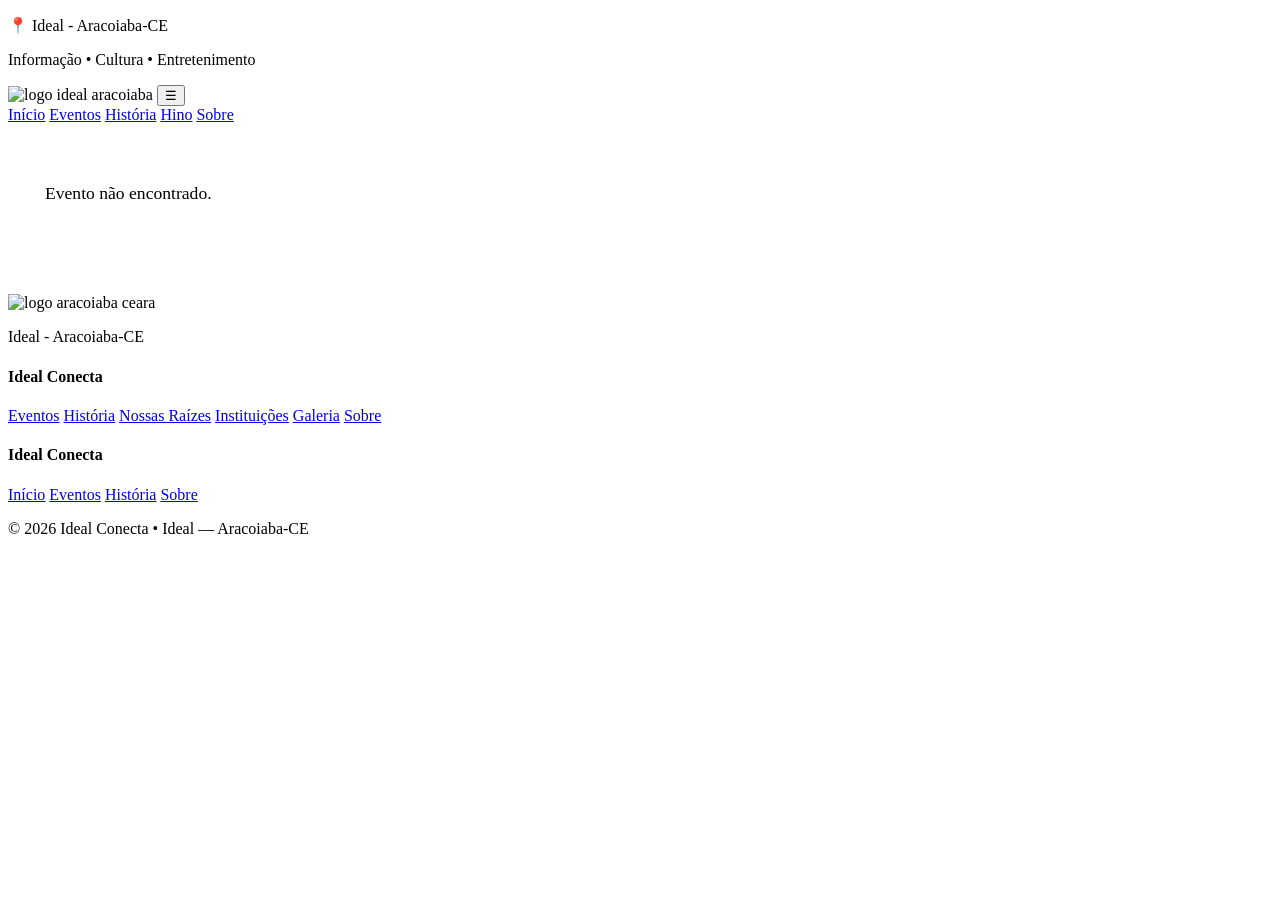
==== detalhes-evento.html @ 01180c16 "atualizações de layout geral" ====
<!DOCTYPE html>
<html lang="pt-br">

<head>
    <meta charset="UTF-8">
    <meta name="viewport" content="width=device-width, initial-scale=1.0">
    <link rel="stylesheet" href="https://cdnjs.cloudflare.com/ajax/libs/font-awesome/6.4.0/css/all.min.css">
    <link rel="stylesheet" href="css/style.css">
    <link rel="stylesheet" href="css/detalhes-evento.css">
    <title>Ideal Conecta | Ideal - Aracoiaba-CE</title>
</head>

<body>
    <div class="topo">

        <p>📍 Ideal - Aracoiaba-CE</p>
        <p>Informação • Cultura • Entretenimento</p>

    </div>

    <div class="menu">

        <img src="imagens/logo-idealconecta.png" alt="logo ideal aracoiaba">

        <button id="btn-menu" class="btn-hamburguer" aria-label="Abrir Menu">
            &#9776; <!-- Símbolo padrão de 3 risquinhos ☰ -->
        </button>

        <nav class="links-nav">
            <a href="index.html">Início</a>
            <a href="eventos.html">Eventos</a>
            <a href="historia.html">História</a>
            <a href="index.html#letra-hino">Hino</a>
            <a href="index.html#sobre">Sobre</a>
        </nav>

    </div>

    <div class="fundo">

        <main id="detalhe-container" class="conteudo-detalhe">
            <h1 id="titulo-detalhe"></h1>
            <span id="data-local-detalhe" class="data-evento"></span>

            <div class="event-img-wrapper">
                <img id="img-detalhe" src="" alt="Imagem do evento" class="img-evento">
            </div>

            <p id="texto-detalhe" class="texto-completo"></p>
        </main>

    </div>

    <footer>

        <div class="logo-footer">
            <img src="imagens/logo-idealconecta.png" alt="logo aracoiaba ceara">
            <p>Ideal - Aracoiaba-CE</p>
        </div>

        <div class="links-footer">
            <h4>Ideal Conecta</h4>
            <a href="eventos.html">Eventos</a>
            <a href="historia.html">História</a>
            <a href="nossasRaizes.html">Nossas Raízes</a>
            <a href="instituicoes.html">Instituições</a>
            <a href="galeria.html">Galeria</a>
            <a href="index.html#sobre">Sobre</a>
        </div>

        <div class="links-footer">
            <h4>Ideal Conecta</h4>
            <a href="index.html">Início</a>
            <a href="eventos.html">Eventos</a>
            <a href="historia.html">História</a>
            <a href="index.html#sobre">Sobre</a>
        </div>

        <div>
            <p>© 2026 Ideal Conecta • Ideal — Aracoiaba-CE</p>
        </div>

    </footer>

    <script src="js/script.js"></script>
    <script src="js/detalhes-evento.js"></script>

</body>

</html>
---- css/detalhes-evento.css ----
.fundo{
 background-color: #ffffff91;
 padding: 40px 20px;
}

main {
    display: grid;
    width: 100%;
    max-width: 1200px;
    height: auto;
    margin: 0 auto;
    grid-template-areas: 
    "titulo titulo"
    "data-evento  data-evento"
    "event-img-wrapper texto-completo";

    grid-template-columns: 1fr 1fr;
    gap: 20px;

    justify-content: center;
}

.titulo-detalhe{ grid-area: titulo;}
.data-evento{ grid-area: data-evento;}
.event-img-wrapper{ grid-area: event-img-wrapper;}
.texto-completo{ grid-area: texto-completo;}

main p{
    font-size: 1.1rem;
    line-height: 1.3;
    margin-left: 5px;
    margin-bottom: 10px;
}

h1{
    font-size: 2.4rem;
}

.data-evento{
    font-size: 1.1rem;
    color: rgb(73, 73, 73);
}

.event-img-wrapper {
    width: 100%;
    height: 400px;
    overflow: hidden;
}

.img-evento{
    width: 100%;
    height: 100%;
    object-fit: cover; /* Faz a imagem se adaptar perfeitamente ao campo sem distorcer ao carregar */
    border-radius: 5px;
    border-left: 3px solid #00458f;
    border-bottom: 3px solid #024c9b;
    padding: 5px 0 5px 5px;
    box-sizing: border-box;
}
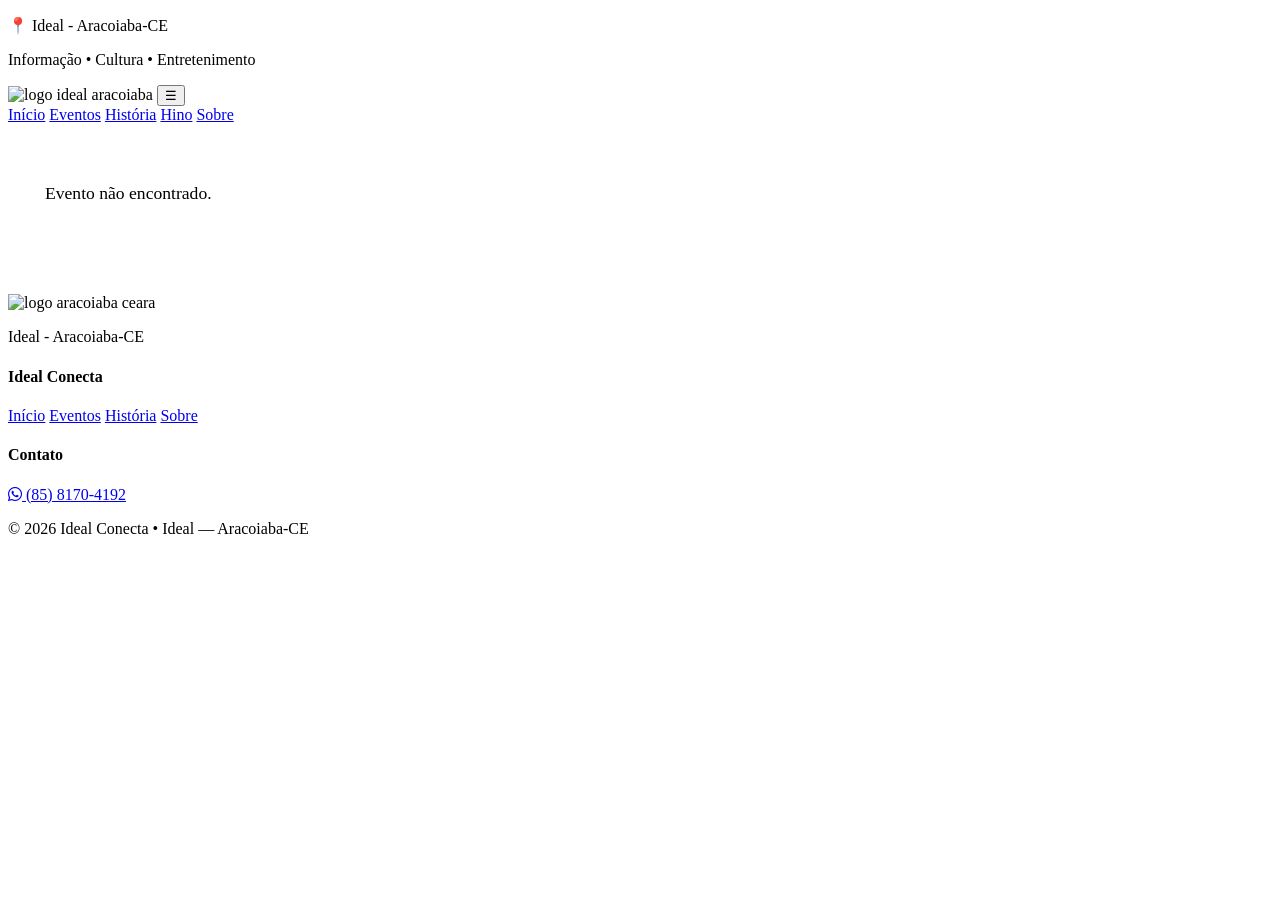
==== commit cb940a3e: "atualização de layout para mobile" ====
--- a/detalhes-evento.html
+++ b/detalhes-evento.html
@@ -60,20 +60,17 @@
 
         <div class="links-footer">
             <h4>Ideal Conecta</h4>
-            <a href="eventos.html">Eventos</a>
-            <a href="historia.html">História</a>
-            <a href="nossasRaizes.html">Nossas Raízes</a>
-            <a href="instituicoes.html">Instituições</a>
-            <a href="galeria.html">Galeria</a>
-            <a href="index.html#sobre">Sobre</a>
-        </div>
-
-        <div class="links-footer">
-            <h4>Ideal Conecta</h4>
             <a href="index.html">Início</a>
             <a href="eventos.html">Eventos</a>
             <a href="historia.html">História</a>
             <a href="index.html#sobre">Sobre</a>
+        </div>
+
+        <div class="contato-footer">
+            <h4>Contato</h4>
+            <a href="https://wa.me/558581704192" target="_blank">
+                <i class="fab fa-whatsapp"></i> (85) 8170-4192
+            </a>
         </div>
 
         <div>
--- a/css/detalhes-evento.css
+++ b/css/detalhes-evento.css
@@ -43,18 +43,69 @@
 
 .event-img-wrapper {
     width: 100%;
-    height: 400px;
+    max-width: 600px;        /* Largura máxima generosa para imagens horizontais */
+    max-height: 450px;       /* Altura máxima para impedir que imagens verticais estourem a tela */
+    margin: 0 auto;          /* Centraliza o bloco na página */
+    display: flex;
+    justify-content: center;
+    align-items: center;
+    background-color: #ffffff00; 
+    
     overflow: hidden;
 }
 
-.img-evento{
+.img-evento {
     width: 100%;
     height: 100%;
-    object-fit: cover; /* Faz a imagem se adaptar perfeitamente ao campo sem distorcer ao carregar */
-    border-radius: 5px;
-    border-left: 3px solid #00458f;
-    border-bottom: 3px solid #024c9b;
-    padding: 5px 0 5px 5px;
-    box-sizing: border-box;
+    object-fit: contain;     /* ESSENCIAL: Mostra a imagem INTEIRA, sem cortar nem esticar */
+    border-bottom: 1px solid #111827;
+    border-left: 1px solid #111827;
 }
 
+@media (max-width: 768px) {
+    .fundo {
+        padding-top: 10px;
+    }
+    main{
+        display: flex;
+        margin-top: 15px;
+        flex-direction: column;
+        gap: 5px;
+    }
+
+    #titulo-detalhe{
+        font-size: 1.7rem;
+        text-align: center;
+    }
+
+    #data-local-detalhe{
+        font-size: 0.8rem;
+    }
+
+    .event-img-wrapper {
+        width: 100%;
+        /* Define que o container nunca vai passar de 50% da altura da tela do celular */
+        max-height: 50vh; 
+        height: auto;
+        display: flex;
+        justify-content: center;
+        align-items: center;
+        background-color: #f8f9fa; /* Cor neutra de fundo para preencher se sobrarem bordas */
+        border-radius: 8px;
+        overflow: hidden;
+        margin-bottom: 15px;
+    }
+
+    .img-evento {
+        width: 100%;
+        height: 100%;
+        object-fit: contain; 
+        max-height: 50vh;
+    }
+
+    #texto-detalhe p{
+    font-size: 1rem; /* Tamanho ideal e legível para celular */
+
+    }
+}
+
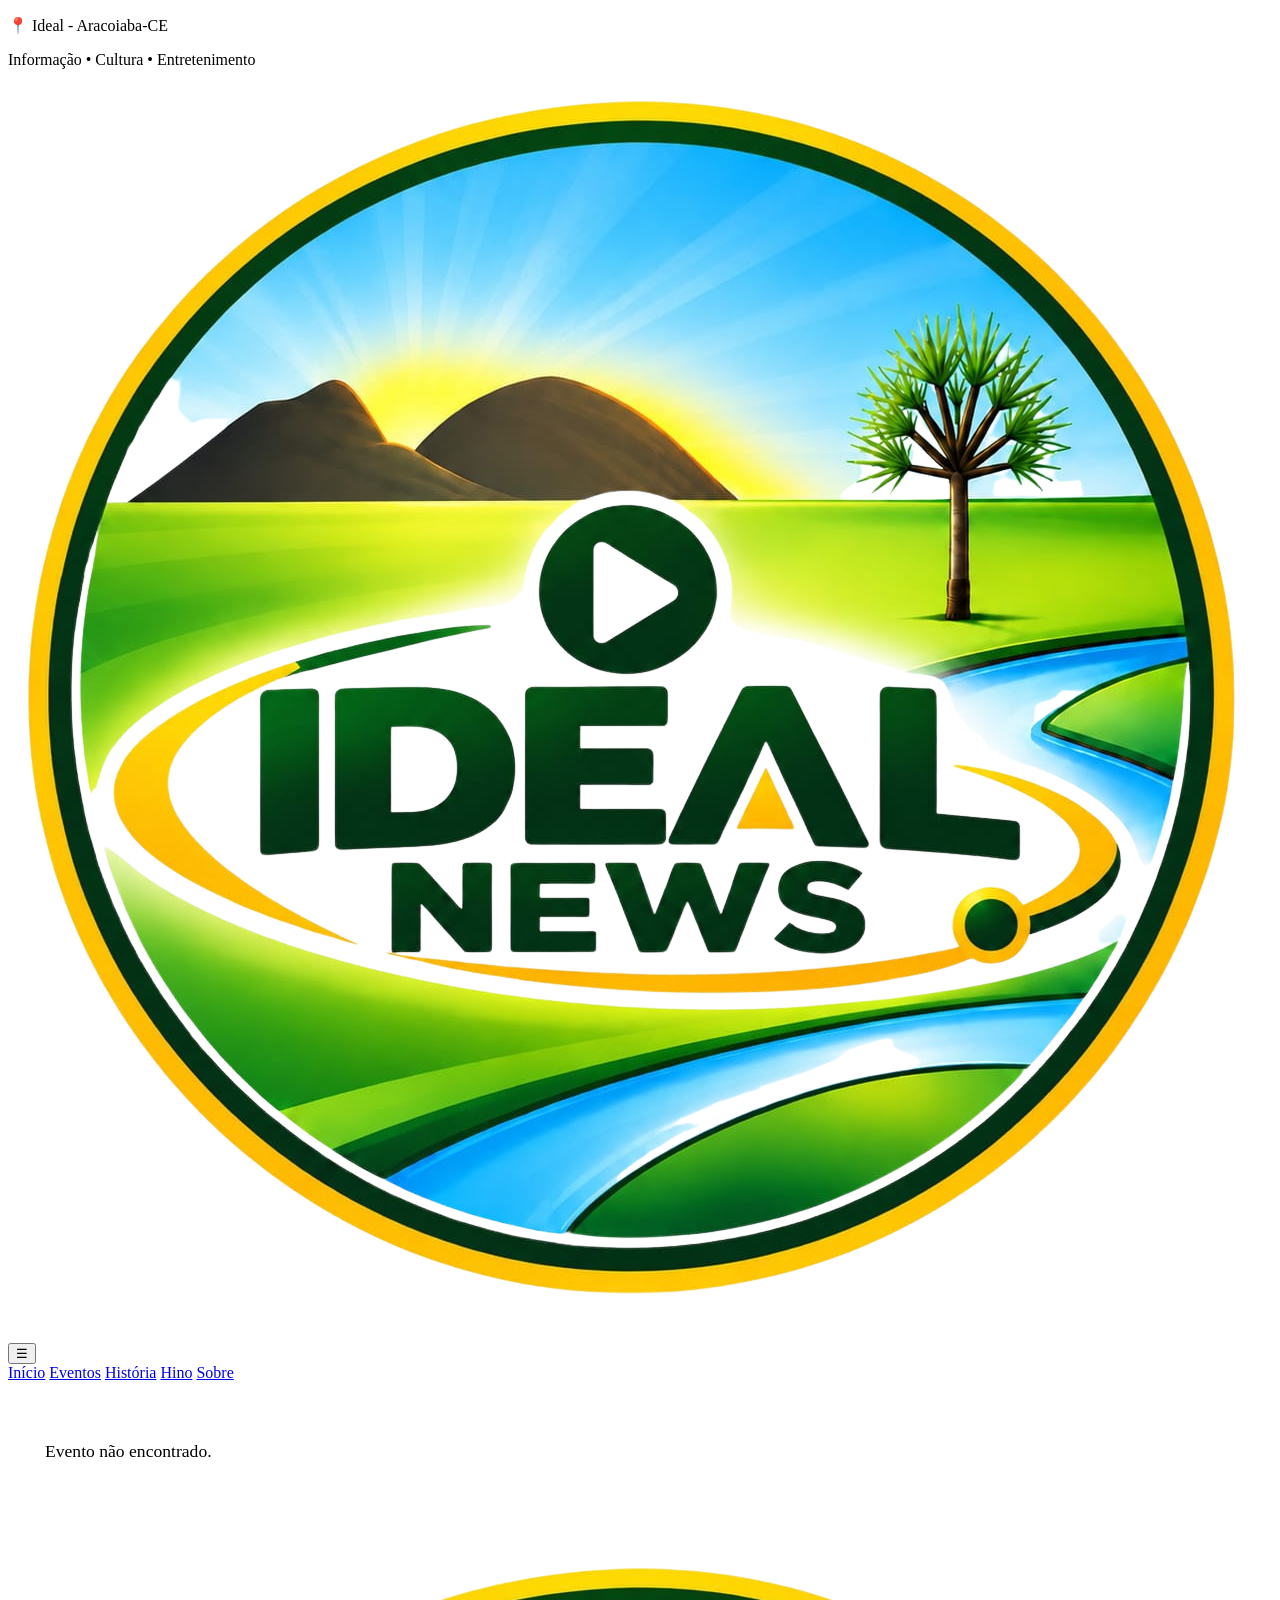
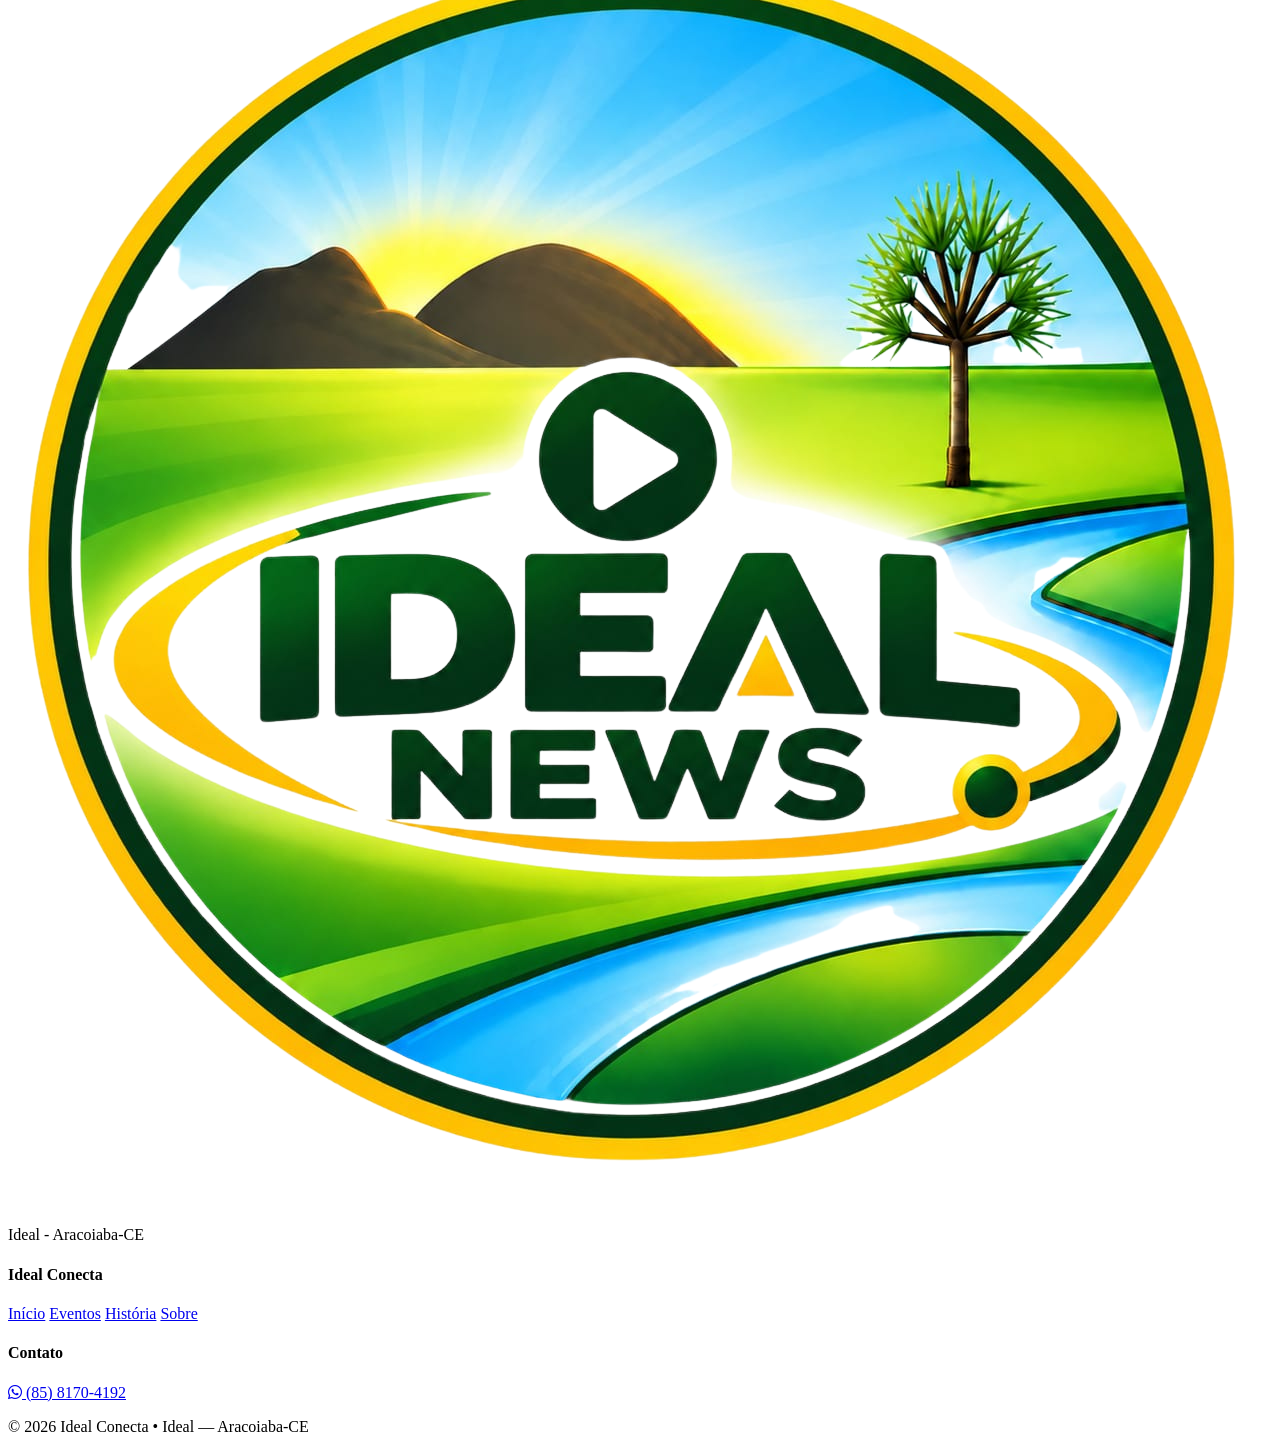
==== commit b1ab110b: "atualização logo ideal news" ====
--- a/detalhes-evento.html
+++ b/detalhes-evento.html
@@ -20,7 +20,7 @@
 
     <div class="menu">
 
-        <img src="imagens/logo-idealconecta.png" alt="logo ideal aracoiaba">
+        <img src="imagens/logo-ideal-news.png" alt="logo ideal aracoiaba">
 
         <button id="btn-menu" class="btn-hamburguer" aria-label="Abrir Menu">
             &#9776; <!-- Símbolo padrão de 3 risquinhos ☰ -->
@@ -54,7 +54,7 @@
     <footer>
 
         <div class="logo-footer">
-            <img src="imagens/logo-idealconecta.png" alt="logo aracoiaba ceara">
+            <img src="imagens/logo-ideal-news.png" alt="logo aracoiaba ceara">
             <p>Ideal - Aracoiaba-CE</p>
         </div>
 
